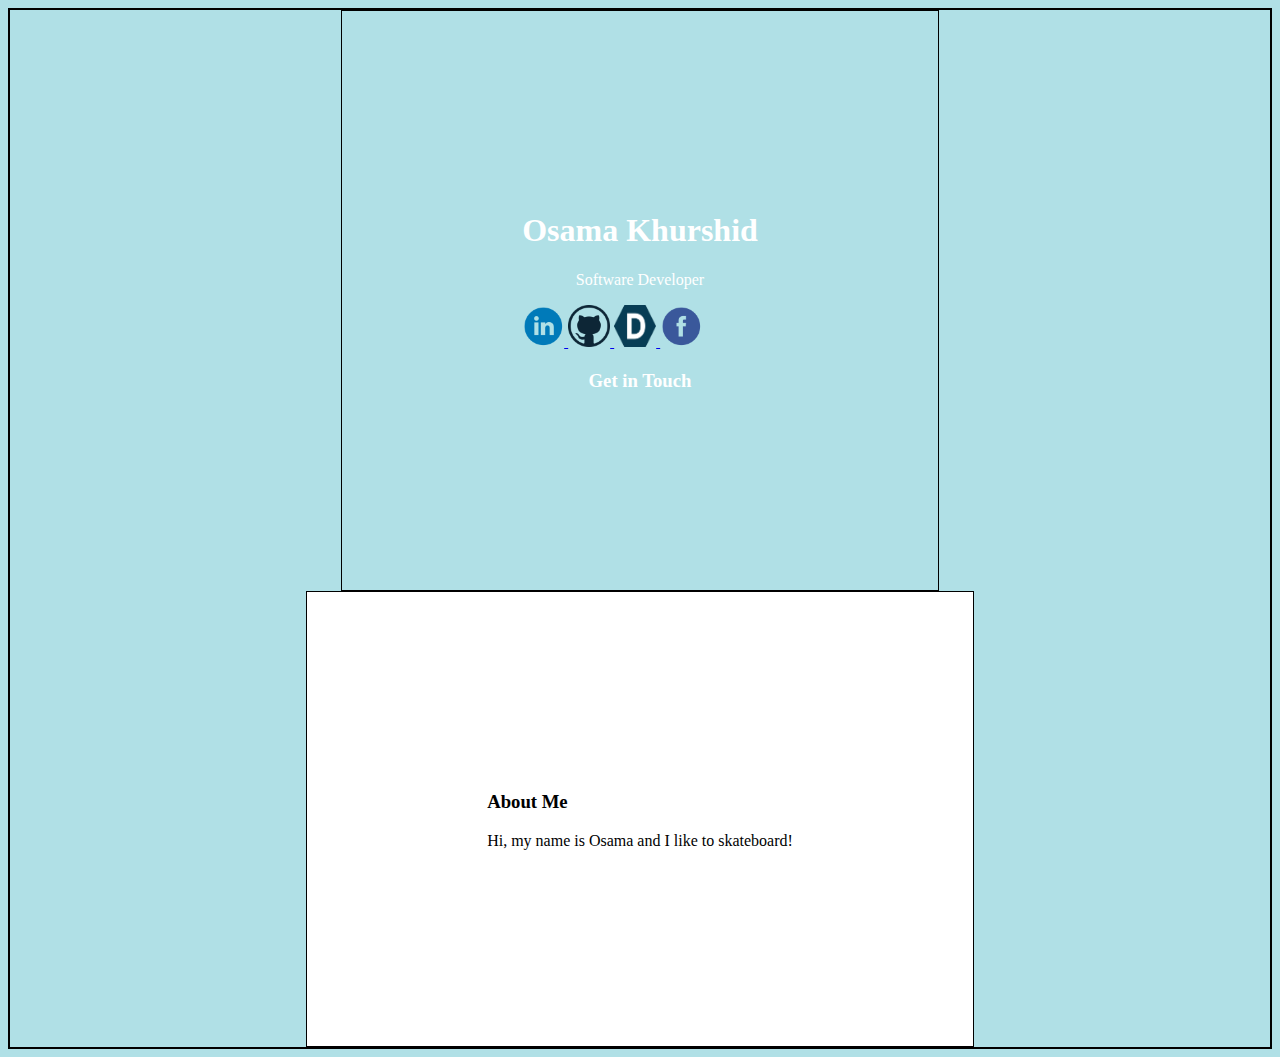
==== index3.html @ 19a1dc76 "Add files via upload" ====
<!DOCTYPE html>
<html>
<head>
<title>Osama Khurshid</title>
<link rel="stylesheet" href="main3.css">
</head>

  <body>
  <div class="main">
    <div class="left">
      <h1>Osama Khurshid</h1>
      <p>Software Developer</p>
      <a href="https://ca.linkedin.com/in/osamakhurshid">
        <img src="linkedin.png" alt="LinkedIn" style="width:42px;height:42px;border:0;">
      </a>
      <a href="http://www.w3schools.com">
        <img src="github.png" alt="GitHub" style="width:42px;height:42px;border:0;">
      </a>
      <a href="http://devpost.com/khurshio">
        <img src="devpost.png" alt="DevPost" style="width:42px;height:42px;border:0;">
      </a>
      <a href="https://www.facebook.com/osama.khurshid.3">
        <img src="facebook.png" alt="Facebook" style="width:42px;height:42px;border:0;">
      </a>
      <h3>Get in Touch</h3>
    </div>


    <div class="right">
      <h3>About Me</h3>
      <p>Hi, my name is Osama and I like to skateboard!</p>
    </div>

  </div>
  </body>
</html>
---- main3.css ----
body {
    background-color: powderblue;
    font-family: cambria;
}

.main{
      border: 2px solid black;
      display: flex;
      flex-wrap: wrap;
      justify-content: center;
}

.left {
    border: 1px solid black;
    padding: 180px;
    background-image:url(http://www.oddcities.com/wp-content/uploads/2013/01/MontSaintMichelFrance.jpg);
    background-size: cover;

}

.left h1 {
    color: white;
    text-align: center;

}

.left p {
    color: white;
    text-align: center;
}

.left h3 {
    color: white;
    text-align: center;
}


.right {
    border: 1px solid black;
    padding: 180px;
    background-color: white;
}

.right h3 {
    color: black;
}

.right p {
    color: black;
}
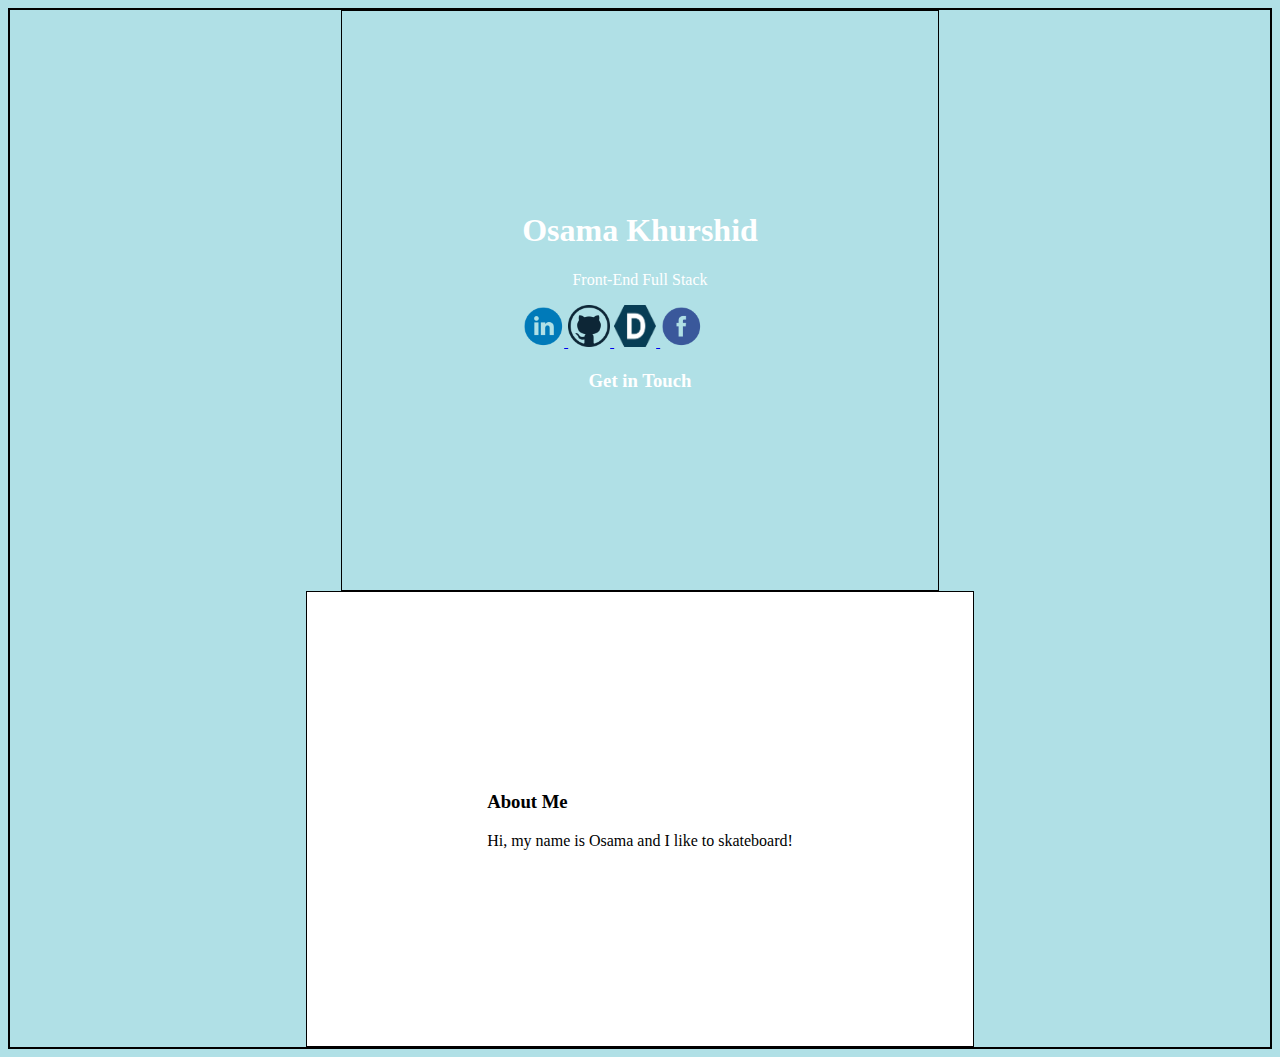
==== commit 61f448bb: "Update index3.html" ====
--- a/index3.html
+++ b/index3.html
@@ -9,7 +9,7 @@
   <div class="main">
     <div class="left">
       <h1>Osama Khurshid</h1>
-      <p>Software Developer</p>
+      <p>Front-End Full Stack</p>
       <a href="https://ca.linkedin.com/in/osamakhurshid">
         <img src="linkedin.png" alt="LinkedIn" style="width:42px;height:42px;border:0;">
       </a>
